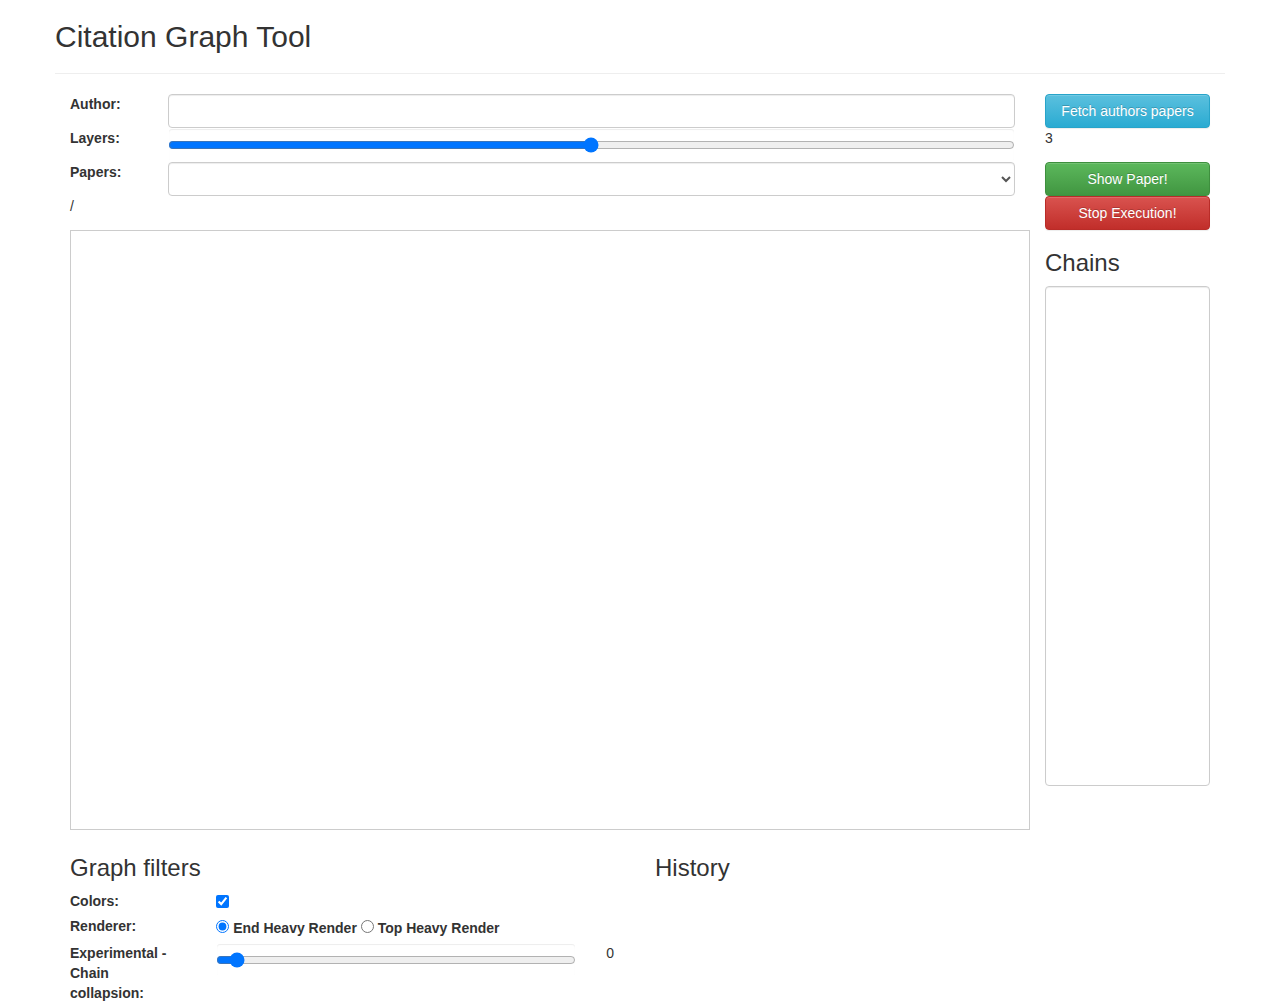
==== index.html @ f7ad6850 "Updated repo structure and README" ====
<!doctype html>

<meta charset="utf-8">
<title>Citation Grapth Tool</title>

<link rel="stylesheet" href="demo.css">
<script src="https://d3js.org/d3.v5.min.js" charset="utf-8"></script>
<script src="dagre-d3.js"></script>

<!-- Pull in JQuery dependencies -->
<link rel="stylesheet" href="tipsy.css">
<script src="https://code.jquery.com/jquery-1.9.1.min.js"></script>

<link rel="stylesheet" href="https://stackpath.bootstrapcdn.com/bootstrap/3.4.1/css/bootstrap.min.css" integrity="sha384-HSMxcRTRxnN+Bdg0JdbxYKrThecOKuH5zCYotlSAcp1+c8xmyTe9GYg1l9a69psu" crossorigin="anonymous">
<link rel="stylesheet" href="https://stackpath.bootstrapcdn.com/bootstrap/3.4.1/css/bootstrap-theme.min.css" integrity="sha384-6pzBo3FDv/PJ8r2KRkGHifhEocL+1X2rVCTTkUfGk7/0pbek5mMa1upzvWbrUbOZ" crossorigin="anonymous">
<script src="https://stackpath.bootstrapcdn.com/bootstrap/3.4.1/js/bootstrap.min.js" integrity="sha384-aJ21OjlMXNL5UyIl/XNwTMqvzeRMZH2w8c5cRVpzpU8Y5bApTppSuUkhZXN0VxHd" crossorigin="anonymous"></script>

<link href="https://gitcdn.github.io/bootstrap-toggle/2.2.2/css/bootstrap-toggle.min.css" rel="stylesheet">
<script src="https://gitcdn.github.io/bootstrap-toggle/2.2.2/js/bootstrap-toggle.min.js"></script>

<script src="tipsy.js"></script>
<script src="data.js"></script>
<script src="jsnetworkx.js"></script>
<script src="loadData.js"></script>

<style id="css">
text {
  font-weight: 300;
  font-family: "Helvetica Neue", Helvetica, Arial, sans-serf;
  font-size: 14px;
}

.node rect {
  stroke: #333;
  fill: #fff;
}

.node text {
  pointer-events: none;
}

/* This styles the title of the tooltip */
.tipsy .name {
  font-size: 1.5em;
  font-weight: bold;
  color: #60b1fc;
  margin: 0;
}

/* This styles the body of the tooltip */
.tipsy .description {
  font-size: 1.2em;
}
</style>

<div class="container">
  <div class="row">
    <div class="col">
      <h2>Citation Graph Tool</h2>
      <hr />
    </div>
  </div>

  <div class="row">
    <div class="col col-lg-1">
      <label for="author">Author:</label>
    </div>
    <div class="col col-lg-9">
      <input id="author" class="form-control" />
    </div>
    <div class="col col-lg-2">
      <button id="authorButton" class="btn btn-info" style="width:100%;" >
        Fetch authors papers
      </button>
    </div>
  </div>

  <div class="row">
    <div class="col col-lg-1">
      <label for="layers">Layers:</label>
    </div>
    <div class="col col-lg-9">
      <input type="range" id="layers" value="3" min="1" max="5" class="form-control" oninput="document.getElementById('layers_show').innerHTML = this.value" />
    </div>
    <div class="col col-lg-2">
      <p id="layers_show">3</p>
    </div>
  </div>

  <div class="row">
    <div class="col col-lg-1">
      <label for="selectPaper">Papers:</label>
    </div>
    <div class="col col-lg-9">
      <select id="selectPaper" class="form-control">
        <option></option>
      </select>
    </div>
    <div class="col col-lg-2">
      <button id="selectPaperButton" class="btn btn-success" style="width:100%;" >
        Show Paper!
      </button>
    </div>
  </div>

  <div class="row">
    <div class="col col-lg-1">
      <span id="count"></span>/<span id="total"></span>
    </div>
    <div class="col col-lg-9">
    </div>
    <div class="col col-lg-2">
      <button id="stopFetchButton" class="btn btn-danger" style="width:100%;" >
        Stop Execution!
      </button>
    </div>
  </div>
  <div class="row">
    <div class="col col-lg-10">
      <svg width="960" height="600">
      </svg>
    </div>
    <div class="col col-lg-2">
      <h3>Chains</h3>
      <div style="height: 500px;overflow-y: scroll;" class="form-control">
        <div id="cliqueList"></div>
      </div>
    </div>
  </div>

  <div class="row">
    <div class="col col-lg-6">
      <h3>Graph filters</h3>
      <div class="row">
        <div class="col col-lg-3">
          <label for="colors" >Colors:</label>
        </div>
        <div class="col col-lg-9">
          <input type="checkbox" id="colors" checked data-toggle="toggle" onchange="updateGraph()">
        </div>
      </div>
      
      <div class="row">
        <div class="col col-lg-3">
          <label for="colors" >Renderer:</label>
        </div>
        <div class="col col-lg-9">
          <input type="radio" id="renderMode1" checked name="rate" value="0" onchange="updateGraph()" class="form-check-input">
          <label for="renderMode1" class="form-check-label">End Heavy Render</label>
          <input type="radio" id="renderMode2" name="rate" value="1" onchange="updateGraph()" class="form-check-input">
          <label for="renderMode2" class="form-check-label">Top Heavy Render</label>
        </div>
      </div>
      
      <div class="row">
        <div class="col col-lg-3">
          <label for="layers">Experimental - Chain collapsion:</label>
        </div>
        <div class="col col-lg-8">
          <input type="range" id="collaps" value="0" min="0" max="50" class="form-control" onclick="collaps = this.value; updateGraph()" oninput="document.getElementById('collaps_show').innerHTML = this.value" />
        </div>
        <div class="col col-lg-1">
          <p id="collaps_show">0</p>
        </div>
      </div>
    </div>
    <div class="col col-lg-6">
      <h3>History</h3>
      <div class="col" id="history"></div>
    </div>
  </div>
</div>

<script>
var collaps = 0  
var cliques

var rootnode = "10.1137/1.9781611973099.49"

var edges = {}

var ExclusionSet = new Set();

var graphHistory = []

var pressedKeys = {};
window.onkeyup = function(e) { pressedKeys[e.keyCode] = false; }
window.onkeydown = function(e) { pressedKeys[e.keyCode] = true; }

// Simple function to style the tooltip for the given node.
var styleTooltip = function(paper) {
  return "<p class='name'>" + paper.title + "</p><p class='description'>authors: " + paper.author + "</p><p class='description'>year: " + paper.year + "</p></p><p class='description'>source: " + paper.title_source + "</p>";
};

// Create the renderer
var render = new dagreD3.render();

// Set up an SVG group so that we can translate the final graph.
var svg = d3.select("svg"),
    inner = svg.append("g");

var authorElement = document.getElementById('author');
var selectPaperElement = document.getElementById('selectPaper');
var layersElement = document.getElementById('layers');

var historyElement = document.getElementById('history');

var authorButtonElement = document.getElementById('authorButton');
authorButtonElement.addEventListener("click", () => GetPapersFromAuthor(authorElement.value, selectPaperElement));

var selectPaperButtonElement = document.getElementById('selectPaperButton');
selectPaperButtonElement.addEventListener("click", () => newGraph(selectPaperElement.value));

var stopFetchButtonElement = document.getElementById('stopFetchButton');
stopFetchButtonElement.addEventListener("click", () => cancelToken = true);

//newGraph("10.1137/1.9781611973099.49");

function newGraph(id) {
  data = [];
  ExclusionSet = new Set();
  cancelToken = false;
  count = new Set();
  countCiters = new Set();
  total = new Set([id]);
  document.getElementById('count').innerHTML = count.size;
  document.getElementById('total').innerHTML = total.size;
  LoadPaper(id, layersElement.value, infoCallback, citersCallback);
}

updateGraph();

function updateGraph() {
  edges = {}
  g = nxclean()
  render(inner, g);
  inner.selectAll("g.node")
    .attr("title", function(v) { return styleTooltip(g.node(v)) })
    .each(function(v) { $(this).tipsy({ gravity: "w", opacity: 1, html: true }); })
    .on("click", (id) => extendGraph(id))
  inner.selectAll("g.edgePath").each((e) => {
    var id = queryId("edge"+e.v+e.w);
    var colors = edges[id];
    if (colors != undefined) {
      inner.select("#"+id).on("mouseover", () => {inner.selectAll(".glower").remove(); colors.forEach(color => highlightClique(color));})
      inner.select("#"+id).on("mouseout", () => inner.selectAll(".glower").remove())
    }
  })
  
  Object.keys(edges).filter(e => edges[e].length > 1).forEach(e => {
    var d = inner.select("#" + e + " > path")._groups[0][0].getAttribute("d")
    inner.select("#" + e).html("");
    for (i = 0; i<edges[e].length; i++) {
      var color = edges[e][i];
      if (!document.getElementById("colors").checked) {
        color = "black";
      }
      inner.select("#" + e).append("path")
        .attr("style", `stroke:${color};stroke-width:${edges[e].length*4};stroke-dasharray:4, ${4*(edges[e].length-1)};stroke-dashoffset:${4*i}`)
        .attr("d", d)
        .attr("class", "path")
    }
  });
}

function moveToClique(color) {
  clique = cliques.filter(clique => clique.color == color)[0];

  var max_x = -100000000
  var min_x = 100000000
  var max_y = -100000000
  var min_y = 100000000
  clique.nodes.forEach(node => {
    var domElement = inner.select("#node" + queryId(node))._groups[0][0] 
    var x = domElement.transform.baseVal[0].matrix.e;
    var y = domElement.transform.baseVal[0].matrix.f;
    max_x = Math.max(x, max_x);
    max_y = Math.max(y, max_y);
    min_x = Math.min(x, min_x);
    min_y = Math.min(y, min_y);
  })

  var midX = (max_x + min_x) / 2,
	    midY = (max_y + min_y) / 2;


  var scale = (0.8/(Math.max((max_x-min_x) / 900, (max_y-min_y) / 600)));
  var translate = [900 / 2 - scale * midX, 600 / 2 - scale * midY];

  svg.transition().duration(1000).call(zoom.transform, d3.zoomIdentity
  .translate(translate[0], translate[1])
  .scale(scale)
  );

}

function highlightClique(color) {
  clique = cliques.filter(clique => clique.color == color)[0];

  clique.edges.forEach(e => { 
    var d = inner.select("#" + e + " > path")._groups[0][0].getAttribute("d")
    inner.select("#" + e).append("path")
        .attr("style", `stroke:${color};stroke-width:${edges[e].length*4*3};opacity:0.5`)
        .attr("d", d)
        .attr("class", "path glower")
  });
}

function infoCallback(doi, title, title_source, author, year) {
  if (!data.map(p => p.doi).includes(doi)) {
    data.push({doi: doi, title: title, title_source: title_source, citers: null, author: author, year: year})
  } else {
    data.filter(p => p.doi == doi)[0].title = title
    data.filter(p => p.doi == doi)[0].title_source = title_source
    data.filter(p => p.doi == doi)[0].author = author
    data.filter(p => p.doi == doi)[0].year = year
  }
  updateGraph();
}

function citersCallback(doi, citers) {
  if (!data.map(p => p.doi).includes(doi)) {
    data.push({doi: doi, citers: citers})
  } else {
    data.filter(p => p.doi == doi)[0].citers = citers
  }
  updateGraph();
}

function extendGraph(doi) {
  var i = graphHistory.length
  var edgesCopy = Object.assign({}, data);
  graphHistory.push({data: [...data], ExclusionSet: new Set(ExclusionSet), edges: {...edges}, count: new Set(count), countCiters: new Set(countCiters), total: new Set(total), text: "♥", i: i});
  renderHistory();
  if (pressedKeys[17]) {
    newGraph(doi);
  } else {
    cancelToken = false;
    total.add(doi);
    ExclusionSet.add(doi)
    document.getElementById('total').innerHTML = total.size;
    LoadPaper(doi, 2, infoCallback, citersCallback);
  }
}

function goBackInTime(i) {
  console.log(graphHistory[i])
  console.log(graphHistory[i].data)
  data = graphHistory[i].data;
  console.log(data)
  ExclusionSet = graphHistory[i].ExclusionSet
  edges = graphHistory[i].edges
  count = graphHistory[i].count
  countCiters = graphHistory[i].countCiters
  total = graphHistory[i].total
  document.getElementById('count').innerHTML = count.size;
  document.getElementById('total').innerHTML = total.size;
  graphHistory = graphHistory.slice(0, i);
  renderHistory();
  updateGraph();
}

function renderHistory() {
  historyElement.innerHTML = "";
  graphHistory.forEach(snap => {
    var snapshotElement = document.createElement('span');
    snapshotElement.className = "badge badge-primary";
    snapshotElement.innerHTML = snap.text;
    snapshotElement.onclick = () => goBackInTime(snap.i);
    historyElement.appendChild(snapshotElement);
  });
}

// Set up zoom support
var zoom = d3.zoom()
    .on("zoom", function() {
      inner.attr("transform", d3.event.transform);
    });
svg.call(zoom);

/*returns a graph constructed directly from the datafile*/
function load_graph() {
  var g = new dagreD3.graphlib.Graph().setGraph({});

  g.graph().rankdir = 'LR';
  g.graph().align = 'DR';
  //g.graph().ranker = 'tight-tree'

  var cleanedData = data.filter(paper => paper.citers != null)
  
  var states = cleanedData.reduce((dict, paper) => {dict[paper.doi] = paper; return dict}, {})

  // Add states to the graph, set labels, and style
  Object.keys(states).forEach(function(state) {
    var value = states[state];
    g.setNode(state, value);
  });

  var options = {};
  cleanedData.filter(paper => paper.citers != null).forEach(paper => {
      paper.citers.filter(c => states[c] != null).forEach(citer => {
          g.setEdge(paper.doi, citer, {curve: d3.curveBasis});
      });
  });

  return g
}

/*Returns a cleaned graph based on cliques*/
function nxclean() {
  //Load dagre graph
  var gd = load_graph()


  //Make networkx version of the graph
  gx = new jsnx.DiGraph();

  var cleanedData = data.filter(paper => paper.citers != null)
  
  var states = cleanedData.reduce((dict, paper) => {dict[paper.doi] = paper; dict[paper.doi].citerCount = (paper.citers != null ? paper.citers.length : 0); return dict}, {})

  var max = cleanedData.map(p => p.citers != null ? p.citers.length : 0).reduce((prev, length) => Math.max(prev, length))

  //Add nodes directly from the data
  Object.keys(states).forEach(function(state) {
    gx.addNode(state);
  });

  //Add only edges from the cleaned dagre graph
  gd.edges().forEach(edge =>{
    //if (edge['v'] != edge['w']) {
      gx.addEdge(edge['v'],edge['w'])
    //}
  });

  //Rank nodes for later MUST BE DONE HERE DO NOT MOVE DOWN
  var adjecencyMap = makeAdjecencyMap(gx)

  gx.nodes().forEach( node => findCycles(adjecencyMap, node, {}, node, gx))
  //var cycles = findCycles(adjecencyMap, source_node, visited, source_node)
  //console.log(visited)
  var sortOrder = jsnx.topologicalSort(gx)
  
  //Add reverse edges
  gx.edges().forEach(edge =>
    gx.addEdge(edge[1],edge[0])
  )

  var cliques_iterator = jsnx.findCliques(gx)

  cliques = Array.from(cliques_iterator)

  //Sort cliques according to topology order
  const sorter = (a, b) => {
    ia = sortOrder.indexOf(a);
    ib = sortOrder.indexOf(b); 
    if ( ia < ib ) {
        return -1;
    };
    if (ia > ib ) {
      return 1;
    }
    return 0;
  };

  cliques.forEach(clique => {clique.sort(sorter)})

  

  //Collapse cliques based on collaption factor
  //var collaps = 0
  var collapsed_cliques;
  if (collaps > 0) {
    long_cliques = cliques.filter(e => e.length > 2)
    collapsed_cliques = new Array(long_cliques.length);
    //console.log(collapsed_cliques[2])
    for(var i = 0; i < long_cliques.length; i++) {
      if (long_cliques[i] == []) {
        continue
      }
      var collapsing = false
      for(var j = i+1; j < long_cliques.length; j++)  {
        if (long_cliques[j] == []) {
          continue
        }
        var union = long_cliques[i].filter(e => long_cliques[j].includes(e)).length
        if (union != 0 && long_cliques[i].length-union <= collaps && long_cliques[j].length-union <= collaps) {
          collapsing = true
          test = long_cliques[i].concat(long_cliques[j])
          combine = new Set(test)
          collapsed_cliques[i] = Array.from(combine)
          long_cliques[i] = collapsed_cliques[i]
          long_cliques[j] = [] 
        }
      }
      if (!collapsing) { 
        collapsed_cliques[i] = long_cliques[i] 
      }
    }
    
    //console.log(collapsed_cliques.filter(x => x != empty).length)
    collapsed_cliques = collapsed_cliques.filter(e => e.length != 0)
    cliques = collapsed_cliques.concat(cliques.filter(e => e.length == 2))
    
    cliques.forEach(clique => {clique.sort(sorter)})
  }


  cliques = cliques.map(clique => {return {nodes: clique, edges: []}})

  //Make the actual graph based on cliques
  var g = new dagreD3.graphlib.Graph({compound:true}).setGraph({});

  g.graph().rankdir = 'LR';

  cliques.filter(c => c.nodes.length == 2).forEach(clique => {
    var restOfNodes = cliques.filter(c => c != clique).map(c => c.nodes).flat();
    if(!restOfNodes.includes(clique.nodes[1]) && !ExclusionSet.has(clique.nodes[0])) {
      cliques.splice(cliques.indexOf(clique),1)
      delete states[clique.nodes[1]];
    }
  });

  for (i = 0; i<cliques.length; i++) {
    cliques[i].color = rainbow(cliques.length-1, i)
  }
  
  //Node can be loaded from data
  //_nodes = shuffle(Object.keys(states))
  Object.keys(states).forEach(state => {
    var value = states[state];
    value.label = value.citerCount.toString();
    value.rx = value.ry = 5;
    value.shape = "circle";
    value.id = "node" + queryId(value.doi);
    value.style = `fill:lightgrey; stroke:black; stroke-width:2; r:${60*value.citerCount/max+20};`;
    g.setNode(state, value);
  });

  //Sort edges for rendering order and add them
  edgeList = []
  edgeListDash = []
  cliques.forEach(clique => {
    var color = clique.color;
    clique.nodes.forEach((node, index) => {   
      if ((index + 1) != (clique.nodes.length)) {
        
        var id = queryId("edge"+(node+clique.nodes[index+1]));
        clique.edges.push(id);
        if (edges.hasOwnProperty(id)) {
          edges[id].push(color);
        } else {
          edges[id] = [color];
        }
        var strokeColor = color
        if (!document.getElementById("colors").checked) {
          strokeColor = "black"
        }
        if (clique.nodes.length == 2) {
          edgeListDash.push([node, clique.nodes[index+1], {curve: d3.curveBasis, weight: 1, style: "stroke-dasharray: 5, 5;", arrowheadStyle: `fill: transparent; stroke: transparent`}])
        } else {
          edgeList.push([node, clique.nodes[index+1], {curve: d3.curveBasis, weight: 2, id:id, style: `stroke: ${strokeColor}; stroke-width: 5;`, arrowheadStyle: `fill: transparent; stroke: transparent`}])
        }
      }
    })
  })
  const edgeSorter = (a, b) => {
    ia_first = sortOrder.indexOf(a[0]);
    ib_first = sortOrder.indexOf(b[0]); 
    if ( ia_first < ib_first ) {
        return -1;
    };
    if (ia_first > ib_first ) {
      return 1;
    }
    //if first nodes are equal
    ia_sec = sortOrder.indexOf(a[1]);
    ib_sec = sortOrder.indexOf(b[1]); 
    if ( ia_sec < ib_sec ) {
        return -1;
    };
    if (ia_sec > ib_sec ) {
      return 1;
    }
    return 0;
  };

  //edgeList = g.edges().map(x => [x["w"],x["v"],{"label":""}])
  edgeList = edgeList.sort(edgeSorter)
  edgeListDash = edgeListDash.sort(edgeSorter)

  edgeList.forEach((edge, i) => {
    var weight;
      if (document.getElementById("renderMode1").checked) {
        weight = i;
      }
      if (document.getElementById("renderMode2").checked) {
        weight = edgeList.length-i;
      } 
    var id = queryId("edge"+(edge[0]+edge[1]));
    edge[2].weight = weight
    g.setEdge(edge[0], edge[1], edge[2])   
  })
  edgeListDash.forEach((edge, i) => {
    var id = queryId("edge"+(edge[0]+edge[1]));
    g.setEdge(edge[0], edge[1], edge[2])   
  })



  // Generate sidebar
  var cliqueList = document.getElementById('cliqueList');
  cliqueList.innerHTML = "";

  cliques.filter(c => c.nodes.length != 2).sort(compareLength).reverse().forEach(clique => {
    var elem = document.createElement("div");

    // Identify keywords
    var keyWords = {}
    clique.nodes.forEach(node => {
      remove = ["!", "$", "&", "(", ")", "/", "\n", ",", ":", ".", "'", "´", "|", "`", "[", "]", "*", "^"]
      sanitized_title = states[node].title != undefined ? remove.reduce((t, sym) => t.replaceAll(sym, ""), states[node].title.toLowerCase()) : ""
      words_in_title = sanitized_title.split(" ")

      ignored_words = ["for", "to", "from", "and", "or", "in", "the", "a", "an", "of", "with", "where", "on", "by", "as", "what", "who", "which", "whom", "when" ];

      sanitized_words_in_title = words_in_title.filter(w => !ignored_words.includes(w));
      sanitized_words_in_title.forEach(word => keyWords[word] != undefined && word.length > 2 ? keyWords[word]++: keyWords[word] = 1)
    })
    function sortKeyValues(a, b) {
      if ( keyWords[a] > keyWords[b] ){
        return -1;
      }
      if ( keyWords[a] < keyWords[b] ){
        return 1;
      }
      return 0;
    }
    var importWords = Object.keys(keyWords).sort(sortKeyValues)

    // Identify start and end years for clique
    var sortedYears = clique.nodes.map(node => states[node].year).filter(y => y != undefined).sort();
    var earliestYear = sortedYears[0]
    var latestYear = sortedYears[sortedYears.length -1]

    // Identify all authors for clique
    var authors = {}
    clique.nodes.forEach(node => {
      authors_for_paper = states[node].author != undefined ? states[node].author.split(";") : []
      authors_for_paper.forEach(author => authors[author] != undefined ? authors[author]++ : authors[author] = 1)
    });

    var importantAuthors = Object.keys(authors).map(function(key) {
      return [key, authors[key]];
    });
    importantAuthors.sort(function(first, second) {
      return second[1] - first[1];
    });
    
    // Generate innerHtml
    elem.innerHTML = `
    <div style="display:inline-block;height:15px;min-width:15px;padding-right:4px;padding-left:4px;padding-top:0px;line-height:1.2;color:white;background-color:${clique.color}">${clique.nodes.length}</div>
    <b> ${importWords[0]}, ${importWords[1]}, ${importWords[2]}</b><br />
    ${earliestYear} - ${latestYear}<br />` +
    (importantAuthors[0] != undefined ? `${importantAuthors[0][0]} (${importantAuthors[0][1]}/${clique.nodes.length})` : "") +
    `<hr style="margin:5px;" />`;
    elem.addEventListener("click", () => {inner.selectAll(".glower").remove(); highlightClique(clique.color); moveToClique(clique.color);});
    cliqueList.appendChild(elem);
  });

  function compareLength(a, b) {
    if ( a.nodes.length < b.nodes.length ){
      return -1;
    }
    if ( a.nodes.length > b.nodes.length ){
      return 1;
    }
    return 0;
  }

  function haveOverlap(a, b) {
    return a.some( node => {
      b.indexOf(node) != -1
    })
  } 

/*cliques.filter(c => c.nodes.length != 2).forEach((clique, i ) => { 
  g.setNode('Group'+i, {style: `stroke: transparent; fill: white`})
  clique.nodes.forEach(node => {
    g.setParent(node, 'Group'+i)
  });
});*/

  g.setNode("mainGroup", {style: `stroke: transparent; fill: white`})
  if (cliques.length != 0) {
    cliques.sort(compareLength).reverse()[0].nodes.forEach((node, index) => {
      g.setParent(node, "mainGroup");
    });
  }
 var yearGroups = Object.values(states).reduce((groups, node) => {(groups[node.year] = groups[node.year] || []).push(node); return groups}, {})

  delete yearGroups[undefined]

  function compareCiterLengths(a, b) {
    if ( a.citerCount > b.citerCount ){
      return -1;
    }
    if ( a.citerCount < b.citerCount ){
      return 1;
    }
    return 0;
  }


  var years = Object.keys(yearGroups).filter(year => year != "" && year != null && year != undefined);
  for (i = 0; i<years.length-1; i++) {
    var group = yearGroups[years[i]].map(node => node.doi)
    var nextGroupRep = yearGroups[years[i+1]].sort(compareCiterLengths)[0].doi
    group.forEach(node => {
      var id = queryId("edge"+(node+nextGroupRep));
      if (!edges.hasOwnProperty(id)) {
        g.setEdge(node, nextGroupRep, {style: `stroke: transparent; stroke-width: 1;`, arrowheadStyle: `fill: transparent; stroke: transparent`})
      }
    })
  }
  
  
  g.graph().ranksep = 70
  g.graph().edgesep = 30
  g.graph().ranker = "tight-tree"

  return g

}

function queryId(id) {
  return id.replaceAll(".", "").replaceAll("/","").replaceAll("(", "").replaceAll(")", "")
}

function getRandomColor() {
  var letters = '0123456789ABCDEF';
  var color = '#';
  for (var i = 0; i < 6; i++) {
    color += letters[Math.floor(Math.random() * 16)];
  }
  return color;
}

function rainbow(numOfSteps, step) {
    // This function generates vibrant, "evenly spaced" colours (i.e. no clustering). This is ideal for creating easily distinguishable vibrant markers in Google Maps and other apps.
    // Adam Cole, 2011-Sept-14
    // HSV to RBG adapted from: http://mjijackson.com/2008/02/rgb-to-hsl-and-rgb-to-hsv-color-model-conversion-algorithms-in-javascript
    var r, g, b;
    var h = step / numOfSteps;
    var i = ~~(h * 6);
    var f = h * 6 - i;
    var q = 1 - f;
    switch(i % 6){
        case 0: r = 1; g = f; b = 0; break;
        case 1: r = q; g = 1; b = 0; break;
        case 2: r = 0; g = 1; b = f; break;
        case 3: r = 0; g = q; b = 1; break;
        case 4: r = f; g = 0; b = 1; break;
        case 5: r = 1; g = 0; b = q; break;
    }
    var c = "#" + ("00" + (~ ~(r * 255)).toString(16)).slice(-2) + ("00" + (~ ~(g * 255)).toString(16)).slice(-2) + ("00" + (~ ~(b * 255)).toString(16)).slice(-2);
    return (c);
}

function makeAdjecencyMap(gx) {
  var adj = new Map()
  gx.nodes().forEach(node => {
    adj[node] = jsnx.neighbors(gx, node)
  })
  return adj
}


function findCycles(adj, node, visited, start, graph) {
  if (visited[node]) {
    if (node == start){
      return true
    } 
    return false; 
  } 
  visited[node]=true;      
  adj[node].forEach(child => {
    if (findCycles(adj,child,visited, start, graph)){
      gx.edges().some(e => {
        if (e[0] == node && e[1] == child) {
          graph.removeEdge(e[0],e[1])
          return true
        }
        if (e[1] == node && e[0] == child) {
          graph.removeEdge(e[1],e[0])
          return true
        } 
        return false  
      })
    }
  })     
  visited[node]=false;
}



// function to shuffle list
function shuffle(a) {
    var j, x, i;
    for (i = a.length; i; i -= 1) {
        j = Math.floor(Math.random() * i);
        x = a[i - 1];
        a[i - 1] = a[j];
        a[j] = x;
    }
    return a;
}

// Center the graph
var initialScale = 1;
svg.call(zoom.transform, d3.zoomIdentity.translate((svg.attr("width") - 900) / 2, 100).scale(initialScale));

</script>
---- demo.css ----
body {
    width: 100%;
    margin: 0 auto;
    color: #333;
    font-weight: 300;
    font-family: "Helvetica Neue", Helvetica, Arial, sans-serf;
}

h1 {
    font-size: 3em;
    font-weight: 300;
}

h2 {
    font-size: 1.5em;
    font-weight: 300;
}

section {
    margin-bottom: 3em;
}

section p {
    text-align: justify;
}

svg {
    border: 1px solid #ccc;
    overflow: hidden;
    margin: 0 auto;
}

pre {
    border: 1px solid #ccc;
}

text {
    font-weight: 300;
    font-family: "Helvetica Neue", Helvetica, Arial, sans-serf;
    font-size: 14px;
}

.node rect {
    stroke: #333;
    fill: #fff;
    stroke-width: 1.5px;
    z-index: 3;
}

.edgePath path.path {
    stroke: #333;
    fill: none;
    stroke-width: 1.5px;
    z-index: 2;
}

.glower {
    z-index: 1;
}

.arrowhead {
    stroke: transparent;
    fill: none;
    stroke-width: 0px;
}
---- tipsy.css ----
.tipsy { font-size: 10px; position: absolute; padding: 5px; z-index: 100000; }
  .tipsy-inner { background-color: #000; color: #FFF; max-width: 200px; padding: 5px 8px 4px 8px; text-align: center; }

  /* Rounded corners */
  .tipsy-inner { border-radius: 3px; -moz-border-radius: 3px; -webkit-border-radius: 3px; }
  
  /* Uncomment for shadow */
  .tipsy-inner { box-shadow: 0 0 5px #000000; -webkit-box-shadow: 0 0 5px #000000; -moz-box-shadow: 0 0 5px #000000; }
  
  .tipsy-arrow { position: absolute; width: 0; height: 0; line-height: 0; border: 5px dashed #000; }
  
  /* Rules to colour arrows */
  .tipsy-arrow-n { border-bottom-color: #000; }
  .tipsy-arrow-s { border-top-color: #000; }
  .tipsy-arrow-e { border-left-color: #000; }
  .tipsy-arrow-w { border-right-color: #000; }
  
	.tipsy-n .tipsy-arrow { top: 0px; left: 50%; margin-left: -5px; border-bottom-style: solid; border-top: none; border-left-color: transparent; border-right-color: transparent; }
    .tipsy-nw .tipsy-arrow { top: 0; left: 10px; border-bottom-style: solid; border-top: none; border-left-color: transparent; border-right-color: transparent;}
    .tipsy-ne .tipsy-arrow { top: 0; right: 10px; border-bottom-style: solid; border-top: none;  border-left-color: transparent; border-right-color: transparent;}
  .tipsy-s .tipsy-arrow { bottom: 0; left: 50%; margin-left: -5px; border-top-style: solid; border-bottom: none;  border-left-color: transparent; border-right-color: transparent; }
    .tipsy-sw .tipsy-arrow { bottom: 0; left: 10px; border-top-style: solid; border-bottom: none;  border-left-color: transparent; border-right-color: transparent; }
    .tipsy-se .tipsy-arrow { bottom: 0; right: 10px; border-top-style: solid; border-bottom: none; border-left-color: transparent; border-right-color: transparent; }
  .tipsy-e .tipsy-arrow { right: 0; top: 50%; margin-top: -5px; border-left-style: solid; border-right: none; border-top-color: transparent; border-bottom-color: transparent; }
  .tipsy-w .tipsy-arrow { left: 0; top: 50%; margin-top: -5px; border-right-style: solid; border-left: none; border-top-color: transparent; border-bottom-color: transparent; }
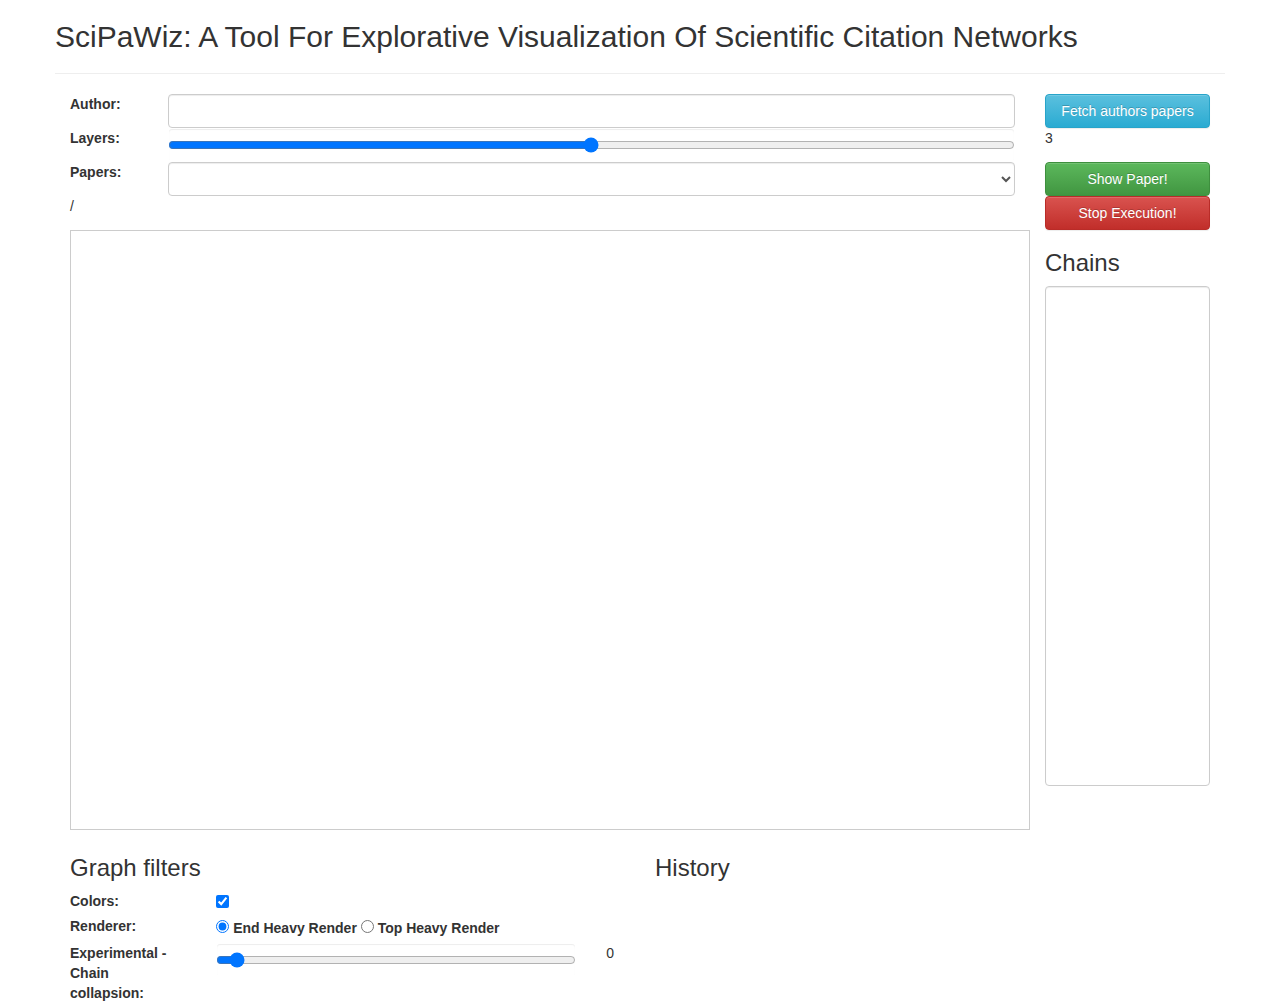
==== commit b025a330: "Updated title" ====
--- a/index.html
+++ b/index.html
@@ -1,7 +1,9 @@
-<!doctype html>
+<!DOCTYPE html>
+<html>
+<head>
 
 <meta charset="utf-8">
-<title>Citation Grapth Tool</title>
+<title>SciPaWiz: A Tool For Explorative Visualization Of Scientific Citation Networks</title>
 
 <link rel="stylesheet" href="demo.css">
 <script src="https://d3js.org/d3.v5.min.js" charset="utf-8"></script>
@@ -52,11 +54,13 @@
   font-size: 1.2em;
 }
 </style>
+</head>
+<body>
 
 <div class="container">
   <div class="row">
     <div class="col">
-      <h2>Citation Graph Tool</h2>
+      <h2>SciPaWiz: A Tool For Explorative Visualization Of Scientific Citation Networks</h2>
       <hr />
     </div>
   </div>
@@ -336,7 +340,6 @@
     newGraph(doi);
   } else {
     cancelToken = false;
-    total.add(doi);
     ExclusionSet.add(doi)
     document.getElementById('total').innerHTML = total.size;
     LoadPaper(doi, 2, infoCallback, citersCallback);
@@ -622,7 +625,7 @@
       sanitized_title = states[node].title != undefined ? remove.reduce((t, sym) => t.replaceAll(sym, ""), states[node].title.toLowerCase()) : ""
       words_in_title = sanitized_title.split(" ")
 
-      ignored_words = ["for", "to", "from", "and", "or", "in", "the", "a", "an", "of", "with", "where", "on", "by", "as", "what", "who", "which", "whom", "when" ];
+      ignored_words = ["for", "to", "from", "and", "or", "in", "the", "a", "an", "of", "with", "where", "on", "by", "as", "what", "who", "which", "whom", "when", "", " "];
 
       sanitized_words_in_title = words_in_title.filter(w => !ignored_words.includes(w));
       sanitized_words_in_title.forEach(word => keyWords[word] != undefined && word.length > 2 ? keyWords[word]++: keyWords[word] = 1)
@@ -820,4 +823,6 @@
 var initialScale = 1;
 svg.call(zoom.transform, d3.zoomIdentity.translate((svg.attr("width") - 900) / 2, 100).scale(initialScale));
 
-</script>+</script>
+</body>
+</html>